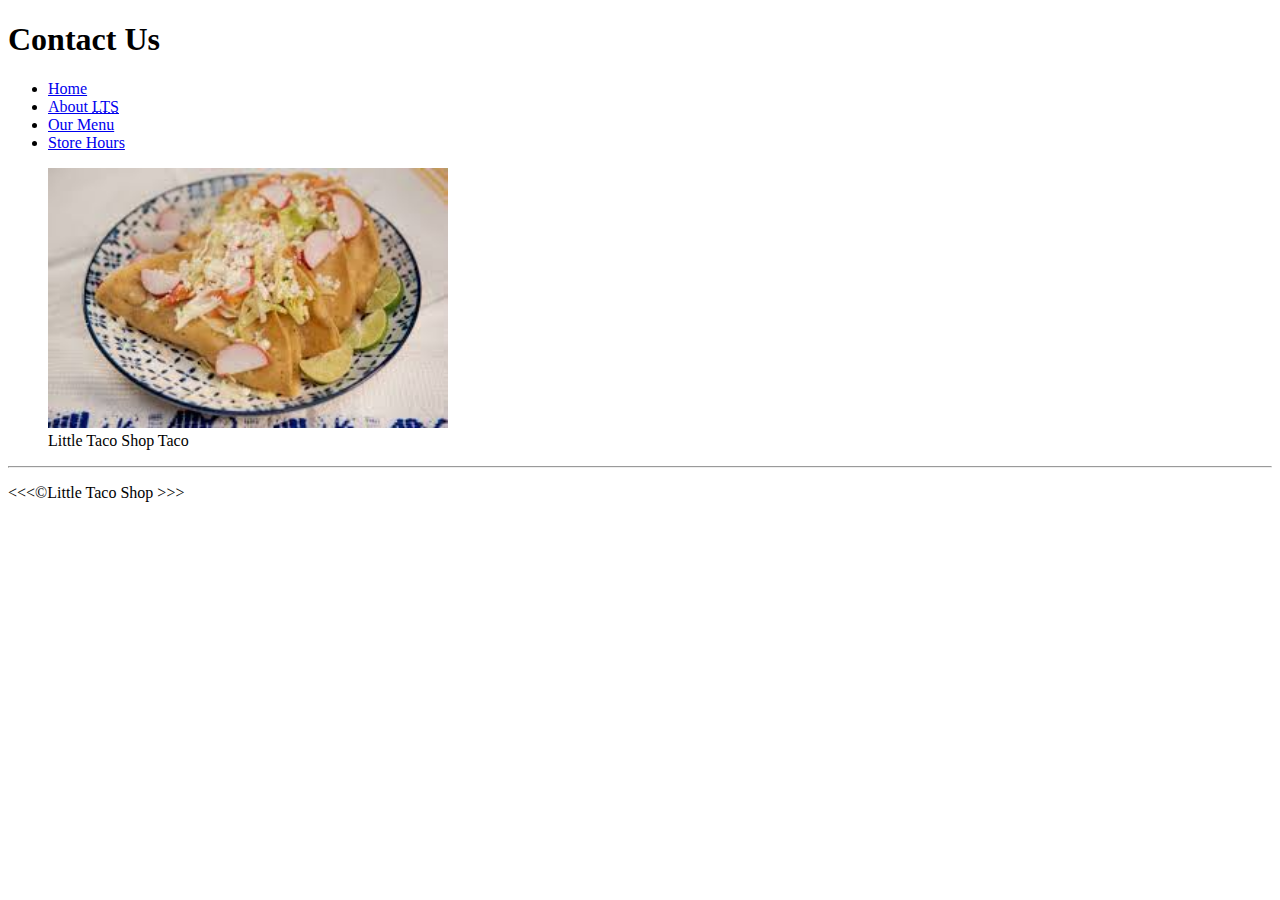
==== contact.html @ 0e35e6df "I renamed the cantact.html into contact.html" ====
<!DOCTYPE html>
<html lang="en">

    <head>
        <meta charset="UTF-8">
        <meta name="author" content="M.Mahdi Maroufkhani">
        <meta name="description" content="Contant information for the Little Taco Shop">
        
        
        <title>Contact Us</title>
        <link rel="icon" href="taco.ico" type="image/x-icon">
        <link rel="stylesheet" href="css/style.css">

    </head>

    <body>
        <header>
            <h1>Contact Us</h1>
            <nav>
                <ul>
                    <li>
                        <a href="/">Home</a>
                    </li>
                    <li>
                        <a href="/#about">About <abbr title="The Little Taco Shop">LTS</abbr></a>
                    </li>
                    <li>
                        <a href="/#menu">Our Menu</a>
                    </li>
                    
                    <li>
                        <a href="hours.html">Store Hours</a>
                    </li>
                </ul>
            </nav>
            <figure>
                <img src="/images/closeup.ico" alt="Little Taco shop Taco" title="Tacos are Ready To eat" width="400" height="260">
                <figcaption>
                    Little Taco Shop Taco
                </figcaption>
            </figure>
        </header>
        <hr>
        <main>
            <!--Our Content Goes Here-->
        </main>

        <footer>
            <p>&lt;&lt;&lt;&copy;Little Taco Shop &gt;&gt;&gt;</p>
        </footer>
        

        
    </body>

</html>
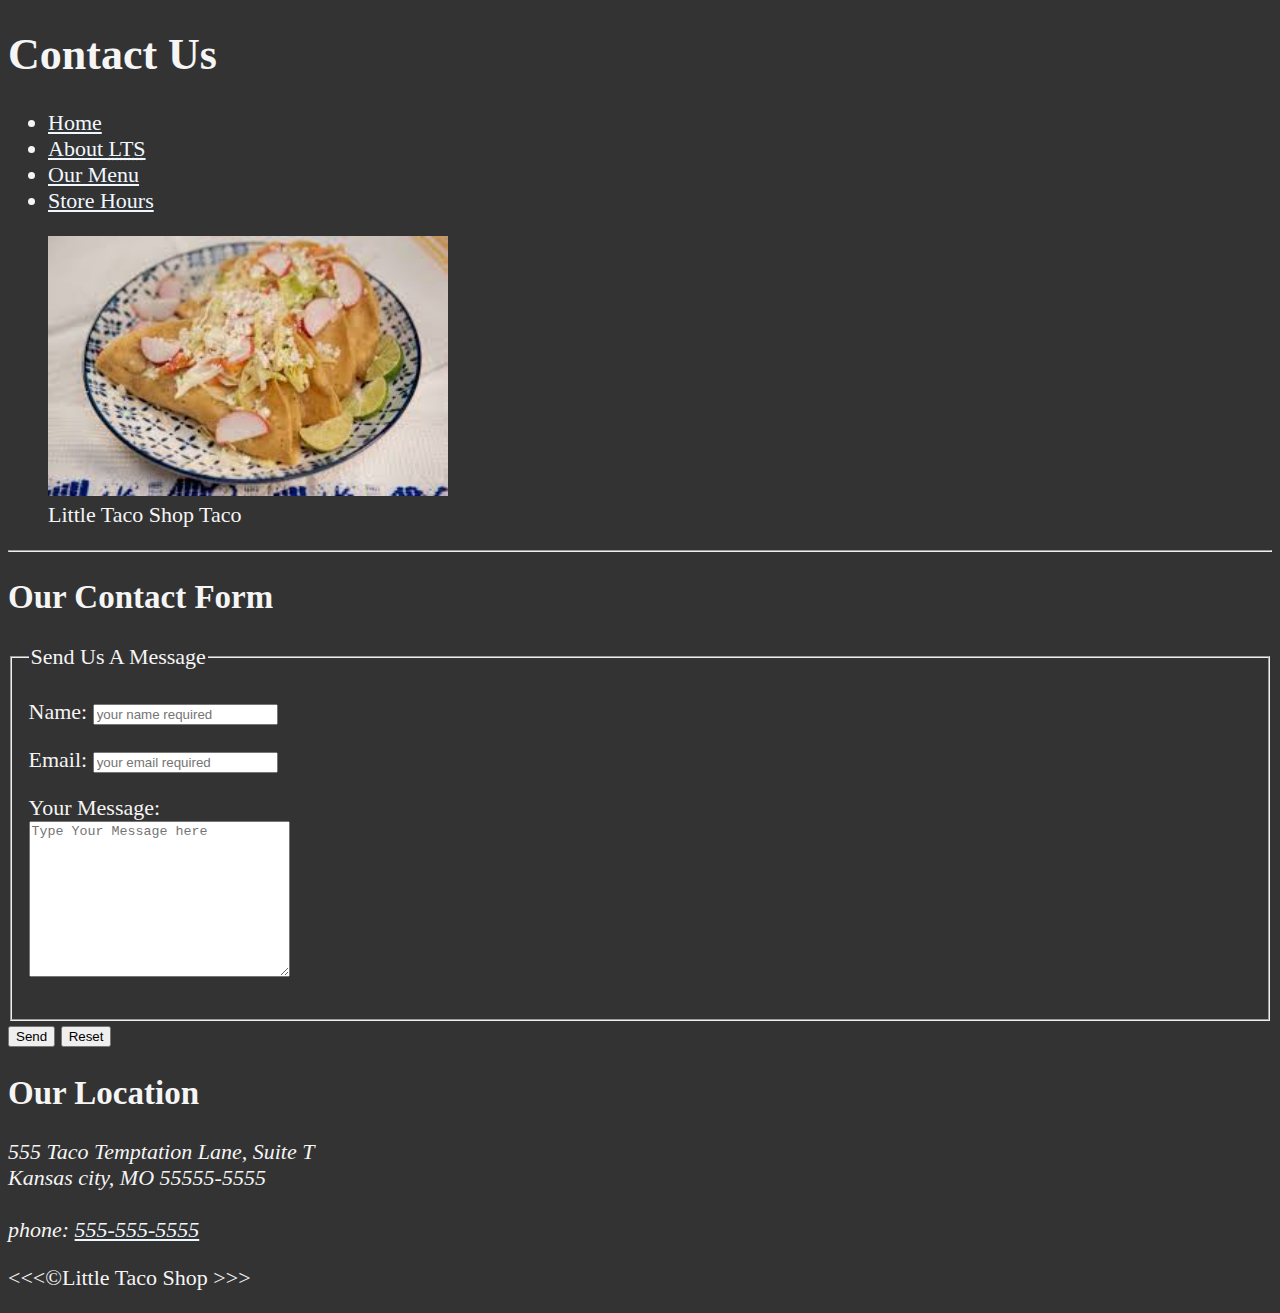
==== commit 7eade18e: "Adding a form to get some input from the user and also I added some information about LTS like addre" ====
--- a/contact.html
+++ b/contact.html
@@ -42,7 +42,39 @@
         </header>
         <hr>
         <main>
-            <!--Our Content Goes Here-->
+            <section>
+             <h2>Our Contact Form</h2>
+                <form action="https://httpbin.org/get" method="get">
+                    <fieldset>
+                        <legend>Send Us A Message</legend>
+                        <p>
+                            <label for="name">Name:</label>
+                            <input type="text" name="name" id="name" placeholder="your name required">
+                        </p>
+                        <p>
+                            <label for="email">Email:</label>
+                            <input type="email" name="email" id="email" placeholder="your email required">
+                        </p>
+                        <p>
+                            <label for="Message">Your Message:</label>
+                            <br>
+                            <textarea name="message" id="message" cols="30" rows="10" placeholder="Type Your Message here"></textarea>
+                        </p>
+                    </fieldset>
+                    <button type="submit">Send</button>
+                    <button type="reset">Reset</button>
+                </form>
+            </section>
+            <section>
+                <h2>Our Location</h2>
+                <address>
+                    555 Taco Temptation Lane, Suite T  
+                    <br>
+                    Kansas city, MO 55555-5555
+                    <br><br>
+                    phone: <a href="tel:+5555555555">555-555-5555</a>
+                </address>
+            </section>
         </main>
 
         <footer>
--- a/css/style.css
+++ b/css/style.css
@@ -0,0 +1,29 @@
+html {
+    font-size: 22px
+}
+body {
+    background-color: #333;
+    color: whitesmoke;
+}
+
+
+
+a{
+    color:aliceblue;
+}
+
+a:visited {
+    color:lightgray;
+}
+
+a:hover , a:active {
+    color: #eee
+}
+
+
+table, tr, th, td, caption{
+    border: 1px solid #eee;
+    font-family:'Courier New', Courier, monospace;
+    border-collapse: collapse;
+    padding: 0.5rem;
+}